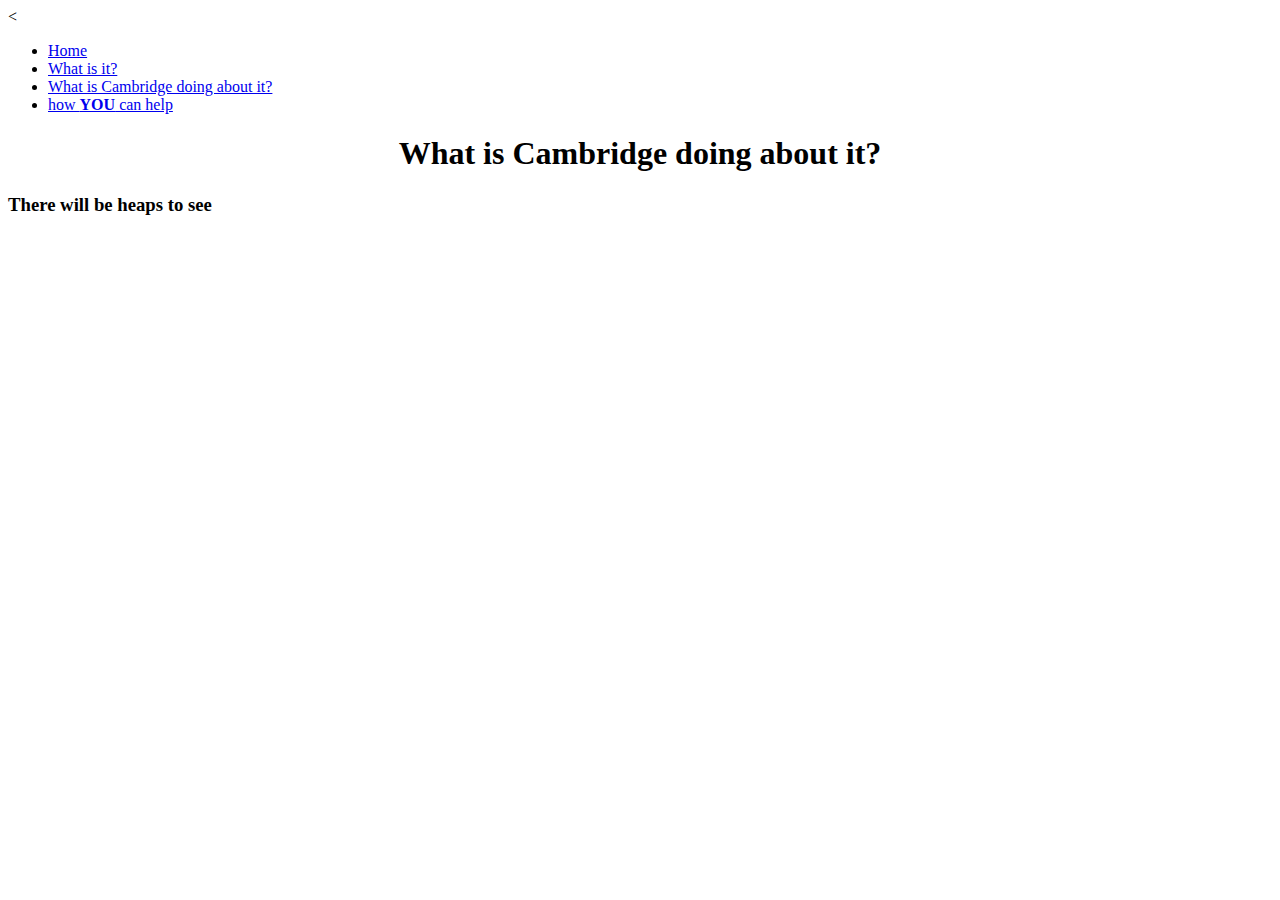
==== index - Copy (3).html @ e7dceb11 "Create index - Copy (3).html" ====
<!DOCTYPE html>
<html lang="en">
  <head>
    <meta charset="UTF-8">
    <link rel="stylesheet" href="dumbas.css">
    <title> What is Cambridge doing about it?</title>
  </head>
  <body>
    <<header>
            <nav>
                <ul>
                    <li><a href="index.html">Home</a></li>
                    <li><a href="index - Copy (2).html">What is it?</a></li>
                    <li><a href="index - Copy (3).html">What is Cambridge doing about it?</a></li>
                    <li><a href="index - Copy.html"> how <B> YOU</B> can help</a></li>
                </ul>
            </nav>
        </header>    
        <main>
          <h1 style="text-align:center;"> What is Cambridge doing about it? </h1>
          <h3 style="text-align:centre;"> There will be heaps to see</h3>
  </body>
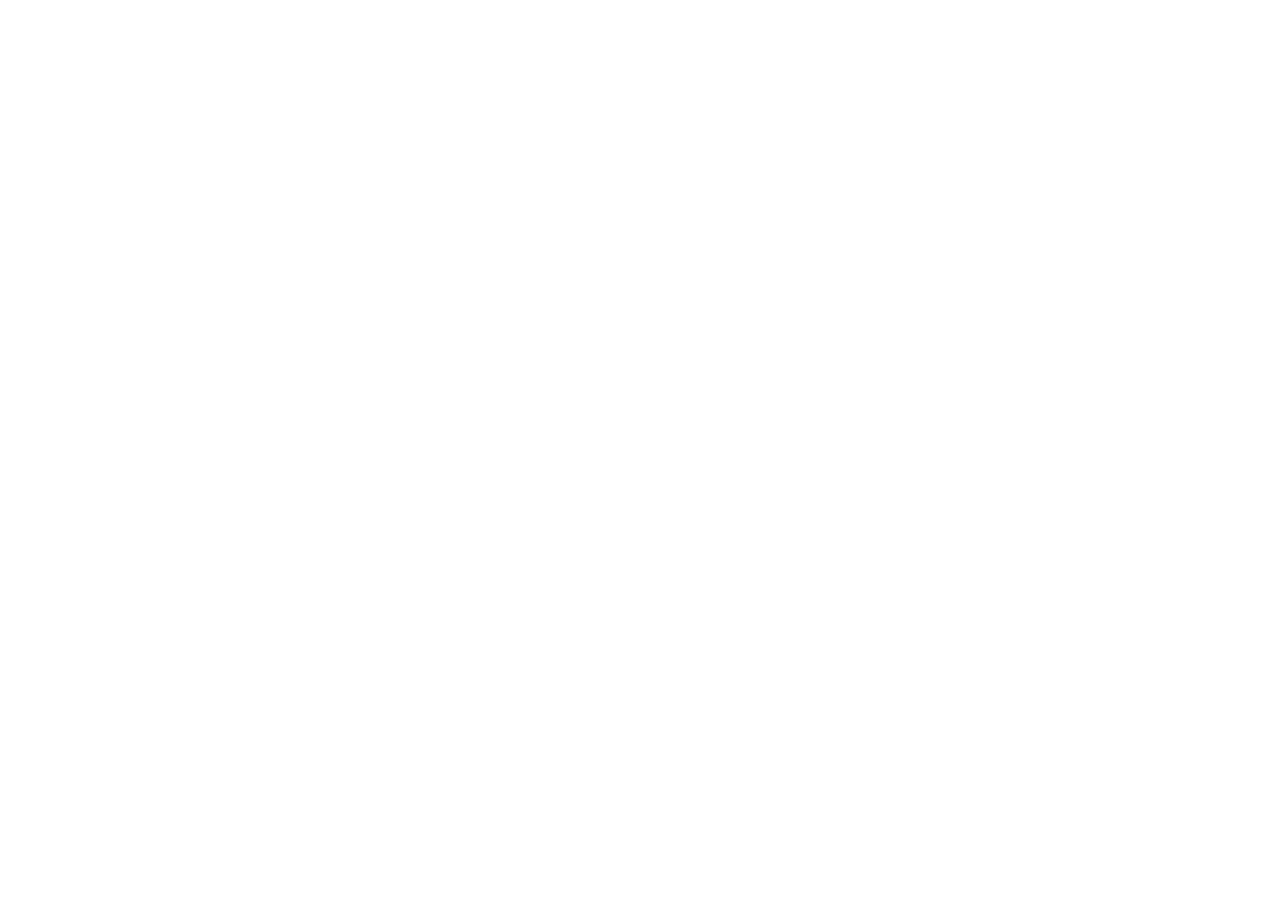
==== commit d950ecfa: "Update index - Copy (3).html" ====
--- a/index - Copy (3).html
+++ b/index - Copy (3).html
@@ -3,6 +3,13 @@
   <head>
     <meta charset="UTF-8">
     <link rel="stylesheet" href="dumbas.css">
+    <style>
+            .top-button {
+                position: absolute;
+                top: 0;
+                left: 50%;
+                transform: translateX(-50%);
+            }
     <title> What is Cambridge doing about it?</title>
   </head>
   <body>
